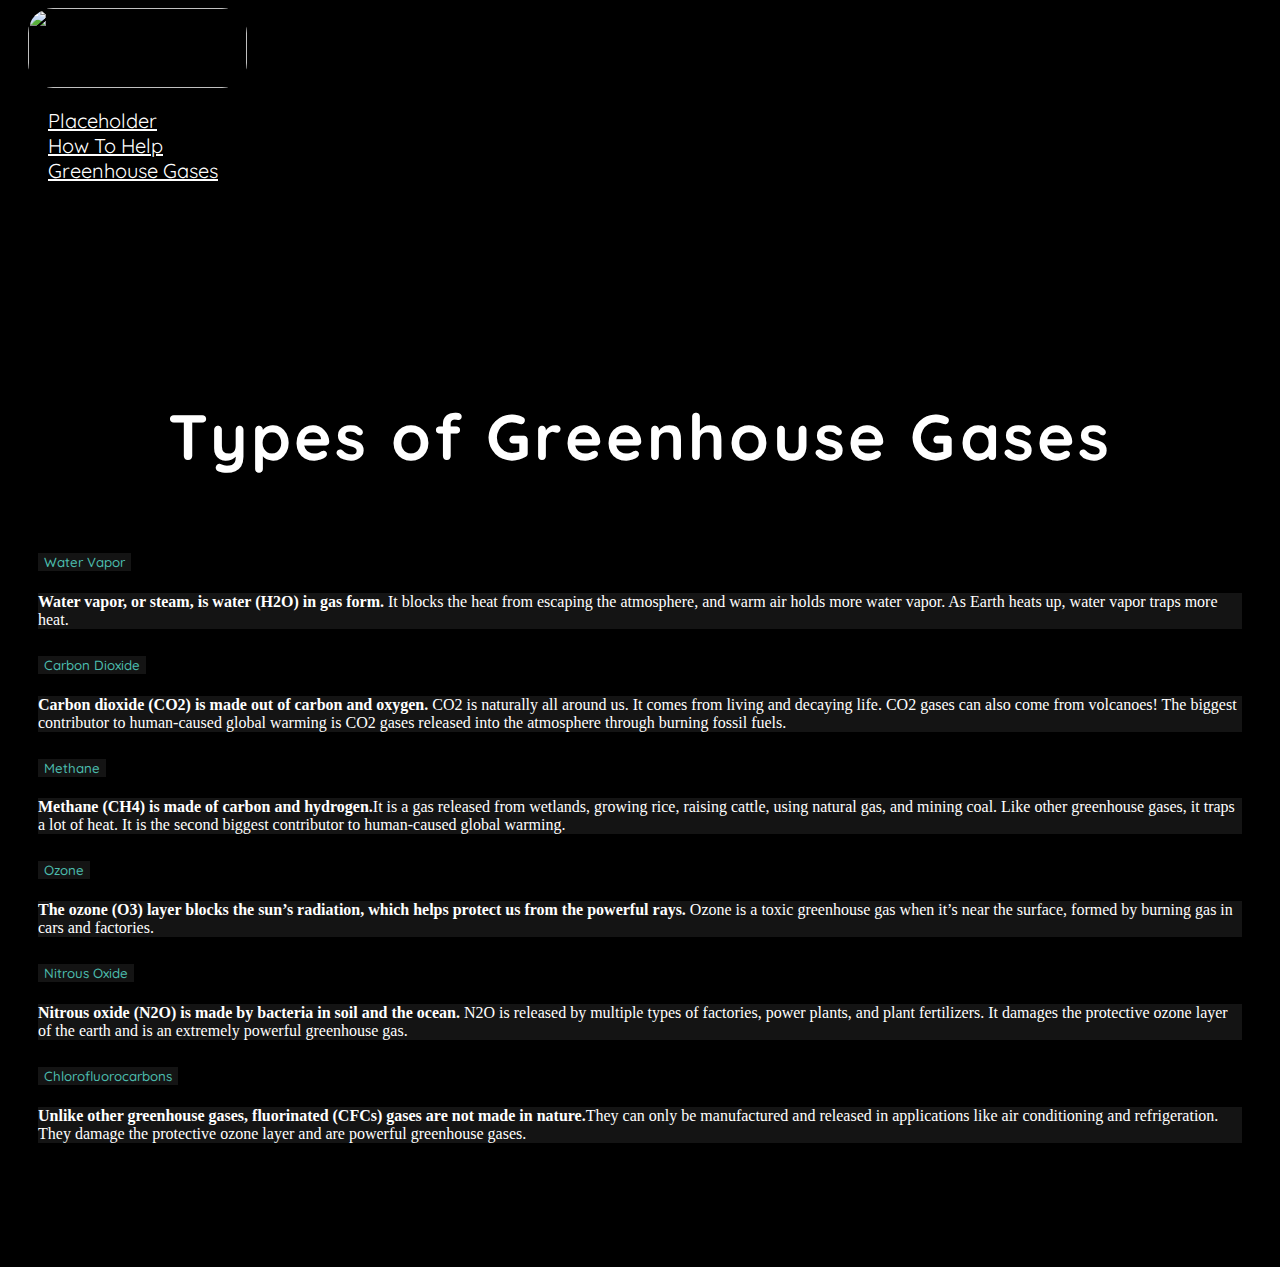
==== greenhousegases.html @ 25668667 "Initial commit - first working version" ====
<!DOCTYPE html>
<html lang="en">
  <head>
    <title>Types of Greenhouse Gases</title>
    <meta charset="utf-8" />
    <meta name="viewport" content="width=device-width, initial-scale=1" />
    <link
      href="https://cdn.jsdelivr.net/npm/bootstrap@5.2.0-beta1/dist/css/bootstrap.min.css"
      rel="stylesheet"
      integrity="sha384-0evHe/X+R7YkIZDRvuzKMRqM+OrBnVFBL6DOitfPri4tjfHxaWutUpFmBp4vmVor"
      crossorigin="anonymous"
    />
    <link
      rel="shortcut icon"
      href="https://cdn.glitch.global/4fddc2d2-8afe-4546-a021-281e7b5d551b/hthshacks2022logo.ico?v=1653159522167"
    />
    <link href="./greenhousegases.css" rel="stylesheet" />
    <link rel="preconnect" href="https://fonts.googleapis.com" />
    <link rel="preconnect" href="https://fonts.gstatic.com" crossorigin />
    <link
      href="https://fonts.googleapis.com/css2?family=Quicksand:wght@300;400;500;600;700&family=Source+Sans+Pro:ital,wght@0,200;0,300;0,400;0,600;0,700;0,900;1,200;1,300;1,400;1,600;1,700;1,900&display=swap"
      rel="stylesheet"
    />
  </head>
  <body>
    <div id="full-container">
      <nav
        class="navbar navbar-expand-sm navbar-light quicksand gradient-background"
      >
        <div class="container-fluid">
          <a class="navbar-brand" href="index.html">
            <img
              class="d-inline-block align-text-top mainlogo"
              src="https://cdn.glitch.global/4fddc2d2-8afe-4546-a021-281e7b5d551b/myEarthLogo.png?v=1653168263149"
              width="219px"
              height="80px"
            />
          </a>
          <ul class="navbar-nav">
            <li class="nav-item">
              <a class="nav-link white" href="#">Placeholder</a>
            </li>
            <li class="nav-item">
              <a class="nav-link white" href="index.html#howtohelp">How To Help</a>
            </li>
            <li class="nav-item">
              <a class="nav-link white" href="greenhousegases.html"
                >Greenhouse Gases</a
              >
            </li>
          </ul>
        </div>
      </nav>

      
      
      <div class="container dark-background">
        <h1 class="maintitle">
        Types of Greenhouse Gases
      </h1>
        <div class="row accordion-cont">
          <div class="">
            <div class="accordion" id="accordionExample">
              <div class="accordion-item">
                <h2 class="accordion-header" id="headingOne">
                  <button
                    class="accordion-button collapsed quicksand"
                    type="button"
                    data-bs-toggle="collapse"
                    data-bs-target="#collapseOne"
                    aria-expanded="false"
                    aria-controls="collapseOne"
                  >
                    Water Vapor
                  </button>
                </h2>
                <div
                  id="collapseOne"
                  class="accordion-collapse collapse"
                  aria-labelledby="headingOne"
                  data-bs-parent="#accordionExample"
                >
                  <div class="accordion-body">
                    <strong
                      >Water vapor, or steam, is water (H2O) in gas
                      form.</strong
                    >
                    It blocks the heat from escaping the atmosphere, and warm
                    air holds more water vapor. As Earth heats up, water vapor
                    traps more heat.
                  </div>
                </div>
              </div>
              <div class="accordion-item">
                <h2 class="accordion-header" id="headingTwo">
                  <button
                    class="accordion-button collapsed quicksand"
                    type="button"
                    data-bs-toggle="collapse"
                    data-bs-target="#collapseTwo"
                    aria-expanded="false"
                    aria-controls="collapseTwo"
                  >
                    Carbon Dioxide
                  </button>
                </h2>
                <div
                  id="collapseTwo"
                  class="accordion-collapse collapse"
                  aria-labelledby="headingTwo"
                  data-bs-parent="#accordionExample"
                >
                  <div class="accordion-body">
                    <strong
                      >Carbon dioxide (CO2) is made out of carbon and
                      oxygen.</strong
                    >
                    CO2 is naturally all around us. It comes from living and
                    decaying life. CO2 gases can also come from volcanoes! The
                    biggest contributor to human-caused global warming is CO2
                    gases released into the atmosphere through burning fossil
                    fuels.
                  </div>
                </div>
              </div>
              <div class="accordion-item">
                <h2 class="accordion-header" id="headingThree">
                  <button
                    class="accordion-button collapsed quicksand"
                    type="button"
                    data-bs-toggle="collapse"
                    data-bs-target="#collapseThree"
                    aria-expanded="false"
                    aria-controls="collapseThree"
                  >
                    Methane
                  </button>
                </h2>
                <div
                  id="collapseThree"
                  class="accordion-collapse collapse"
                  aria-labelledby="headingThree"
                  data-bs-parent="#accordionExample"
                >
                  <div class="accordion-body">
                    <strong
                      >Methane (CH4) is made of carbon and hydrogen.</strong
                    >It is a gas released from wetlands, growing rice, raising
                    cattle, using natural gas, and mining coal. Like other
                    greenhouse gases, it traps a lot of heat. It is the second
                    biggest contributor to human-caused global warming.
                  </div>
                </div>
              </div>
              <div class="accordion-item">
                <h2 class="accordion-header" id="headingFour">
                  <button
                    class="accordion-button collapsed quicksand"
                    type="button"
                    data-bs-toggle="collapse"
                    data-bs-target="#collapseFour"
                    aria-expanded="false"
                    aria-controls="collapseFour"
                  >
                    Ozone
                  </button>
                </h2>
                <div
                  id="collapseFour"
                  class="accordion-collapse collapse"
                  aria-labelledby="headingFour"
                  data-bs-parent="#accordionExample"
                >
                  <div class="accordion-body">
                    <strong
                      >The ozone (O3) layer blocks the sun’s radiation, which
                      helps protect us from the powerful rays.
                    </strong>
                    Ozone is a toxic greenhouse gas when it’s near the surface,
                    formed by burning gas in cars and factories.
                  </div>
                </div>
              </div>
              <div class="accordion-item">
                <h2 class="accordion-header" id="headingFive">
                  <button
                    class="accordion-button collapsed quicksand"
                    type="button"
                    data-bs-toggle="collapse"
                    data-bs-target="#collapseFive"
                    aria-expanded="false"
                    aria-controls="collapseFive"
                  >
                    Nitrous Oxide
                  </button>
                </h2>
                <div
                  id="collapseFive"
                  class="accordion-collapse collapse"
                  aria-labelledby="headingFive"
                  data-bs-parent="#accordionExample"
                >
                  <div class="accordion-body">
                    <strong
                      >Nitrous oxide (N2O) is made by bacteria in soil and the
                      ocean.</strong
                    >
                    N2O is released by multiple types of factories, power
                    plants, and plant fertilizers. It damages the protective
                    ozone layer of the earth and is an extremely powerful
                    greenhouse gas.
                  </div>
                </div>
              </div>
              <div class="accordion-item">
                <h2 class="accordion-header" id="headingSix">
                  <button
                    class="accordion-button collapsed quicksand"
                    type="button"
                    data-bs-toggle="collapse"
                    data-bs-target="#collapseSix"
                    aria-expanded="false"
                    aria-controls="collapseSix"
                  >
                    Chlorofluorocarbons
                  </button>
                </h2>
                <div
                  id="collapseSix"
                  class="accordion-collapse collapse"
                  aria-labelledby="headingSix"
                  data-bs-parent="#accordionExample"
                >
                  <div class="accordion-body">
                    <strong
                      >Unlike other greenhouse gases, fluorinated (CFCs) gases
                      are not made in nature.</strong
                    >They can only be manufactured and released in applications
                    like air conditioning and refrigeration. They damage the
                    protective ozone layer and are powerful greenhouse gases.
                  </div>
                </div>
              </div>
            </div>
          </div>
        </div>
      </div>
      
      <div style="opacity: 0%">wow you found an easter egg</div>
      <div style="opacity: 0%">wow you found an easter egg x2</div>
      
    </div>
  </body>
  <script
    src="https://cdn.jsdelivr.net/npm/bootstrap@5.2.0-beta1/dist/js/bootstrap.bundle.min.js"
    integrity="sha384-pprn3073KE6tl6bjs2QrFaJGz5/SUsLqktiwsUTF55Jfv3qYSDhgCecCxMW52nD2"
    crossorigin="anonymous"
  ></script>
</html>
---- greenhousegases.css ----
body {
  background-color: #000000;
}

#full-container {
  height: 100%;
  width: 100%;
  min-height: 100vh;
  background-image: url("https://cdn.glitch.global/4fddc2d2-8afe-4546-a021-281e7b5d551b/anotherphoto.png?v=1653184403653");
  background-size: cover;
  max-width: 100%;
  height: auto;
  background-repeat: no-repeat;
  background-attachment: fixed;
}

.accordion-cont {
  margin: 70px 0 0 0;
  
}

.dark-background{
  background-color: #00000080;
  padding: 80px 30px;
  border-radius: 5px;
  margin-top: 10vh;
}

.accordion-button,
.accordion-body {
  background-color: #ffffff14 !important;
  color: white;
}

.accordion-button{
  font-weight:500;
  color:#4cbdae;
}

.accordion * {
  border: none !important;
}

.accordion {
  --bs-accordion-bg: none;
  --bs-accordion-active-color: #4cbdae;
}

.accordion-button::after {
  background-image: url("data:image/svg+xml,<svg xmlns='http://www.w3.org/2000/svg' viewBox='0 0 16 16' fill='%23ffffff'><path fill-rule='evenodd' d='M1.646 4.646a.5.5 0 0 1 .708 0L8 10.293l5.646-5.647a.5.5 0 0 1 .708.708l-6 6a.5.5 0 0 1-.708 0l-6-6a.5.5 0 0 1 0-.708z'/></svg>") !important;
}

.gradient-background {
  background: rgb(0, 0, 0);
  background: linear-gradient(
    0deg,
    rgba(0, 0, 0, 0) 0%,
    rgba(0, 0, 0, 0.1) 20%,
    rgba(0, 0, 0, 0.15) 40%,
    rgba(0, 0, 0, 0.15) 60%,
    rgba(0, 0, 0, 0.1) 80%,
    rgba(0, 0, 0, 0) 100%
  );
}

.mainlogo {
  border-radius: 25px;
  margin-left: 20px;
}

.white {
  color: white;
}

#primaryTitle {
  font-size: 60px;
  padding-left: 12px;
  text-shadow: 3px 3px black;
}

.quicksand {
  font-family: "Quicksand", sans-serif;
}

.ssp {
  font-family: "Source Sans Pro", sans-serif;
}

.nav-link {
  font-size: 20px;
}

/* unvisited link */
.nav-link:link {
  color: #ffffff;
}

/* visited link */
.nav-link:visited {
  color: #ffffff;
}

/* mouse over link */
.nav-link:hover {
  color: #cccccc;
}

/* selected link */
.nav-link:active {
  color: #adadad;
}

.navbar-brand:hover {
  filter: brightness(90%);
}

.container-fluid {
  margin-top: 5px;
}

.vertical-center {
  margin: 0;
  position: absolute;
  top: 50%;
  transform: translateY(-50%);
}

.maintitle {
  font-family: "Quicksand", sans-serif;
  font-size: 4em;
  letter-spacing:.2rem;
  text-align: center;
  color: #ffffff;
}
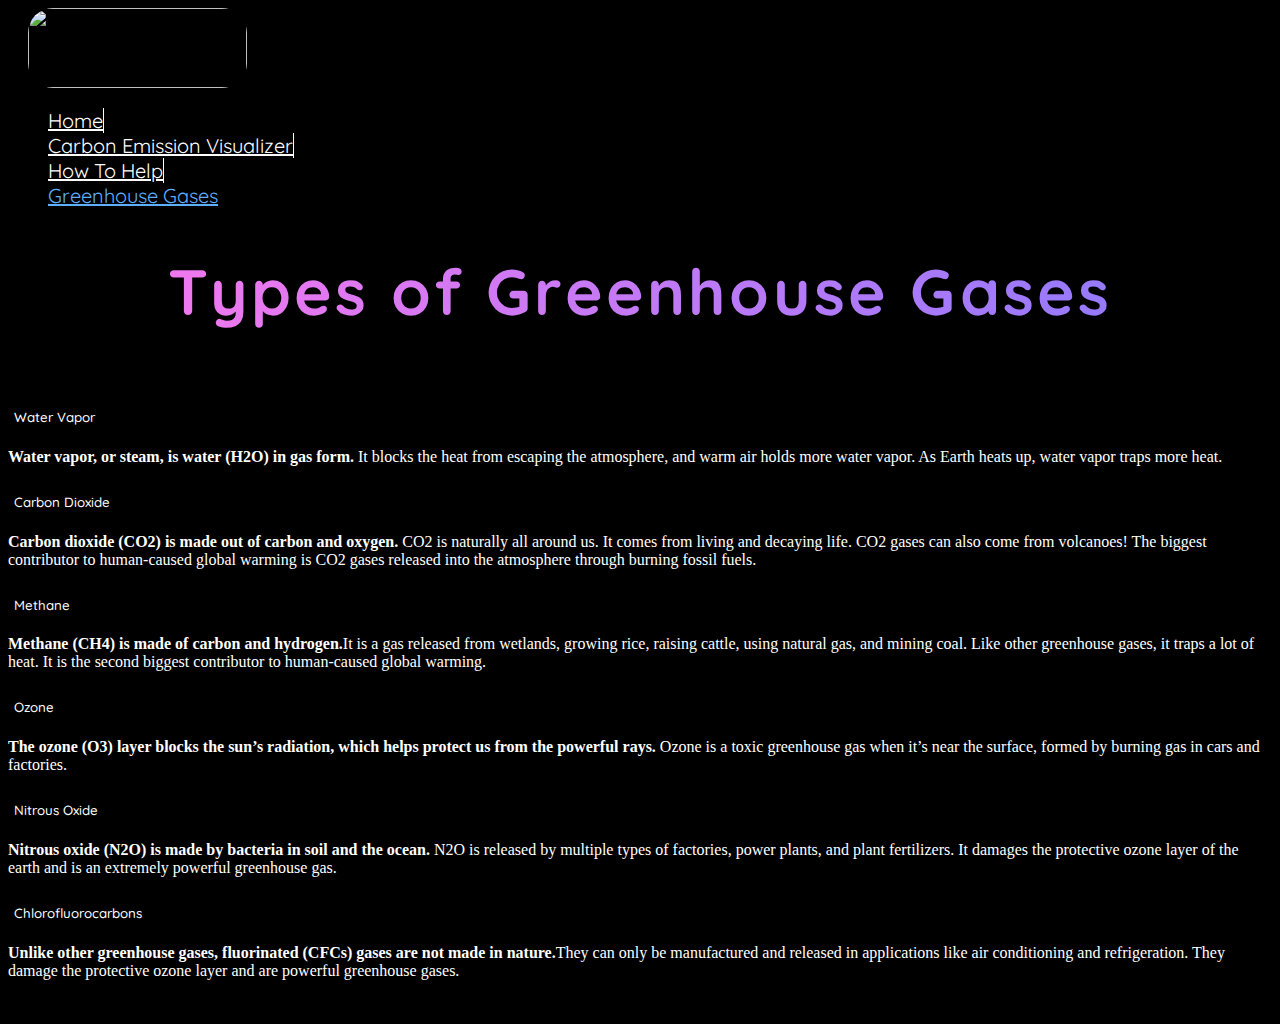
==== commit f157f13e: "🫒🥶 Updated with Glitch" ====
--- a/greenhousegases.html
+++ b/greenhousegases.html
@@ -28,23 +28,26 @@
         class="navbar navbar-expand-sm navbar-light quicksand gradient-background"
       >
         <div class="container-fluid">
-          <a class="navbar-brand" href="index.html">
+          <a class="navbar-brand" href="index.html#">
             <img
               class="d-inline-block align-text-top mainlogo"
-              src="https://cdn.glitch.global/4fddc2d2-8afe-4546-a021-281e7b5d551b/myEarthLogo.png?v=1653168263149"
+              src="https://cdn.glitch.global/4fddc2d2-8afe-4546-a021-281e7b5d551b/logo2.png?v=1653202546776"
               width="219px"
               height="80px"
             />
           </a>
           <ul class="navbar-nav">
             <li class="nav-item">
-              <a class="nav-link white" href="#">Placeholder</a>
-            </li>
-            <li class="nav-item">
-              <a class="nav-link white" href="index.html#howtohelp">How To Help</a>
-            </li>
-            <li class="nav-item">
-              <a class="nav-link white" href="greenhousegases.html"
+              <a class="nav-link white" href="index.html#full-container" style="border-right: 1px solid white;">Home</a>
+            </li>
+            <li class="nav-item">
+              <a class="nav-link white" href="index.html#globeViz" style="border-right: 1px solid white;">Carbon Emission Visualizer</a>
+            </li>
+            <li class="nav-item">
+              <a class="nav-link white" href="index.html#howtohelp" style="border-right: 1px solid white;">How To Help</a>
+            </li>
+            <li class="nav-item">
+              <a class="nav-link" id="curselected" href="greenhousegases.html"
                 >Greenhouse Gases</a
               >
             </li>
@@ -54,7 +57,7 @@
 
       
       
-      <div class="container dark-background">
+      <div class="container">
         <h1 class="maintitle">
         Types of Greenhouse Gases
       </h1>
--- a/greenhousegases.css
+++ b/greenhousegases.css
@@ -1,3 +1,23 @@
+/* width */
+::-webkit-scrollbar {
+  width: 8px;
+}
+
+/* Track */
+::-webkit-scrollbar-track {
+  background: #f1f1f1; 
+}
+ 
+/* Handle */
+::-webkit-scrollbar-thumb {
+  background: #888888; 
+}
+
+/* Handle on hover */
+::-webkit-scrollbar-thumb:hover {
+  background: #555555; 
+}
+
 body {
   background-color: #000000;
 }
@@ -6,7 +26,7 @@
   height: 100%;
   width: 100%;
   min-height: 100vh;
-  background-image: url("https://cdn.glitch.global/4fddc2d2-8afe-4546-a021-281e7b5d551b/anotherphoto.png?v=1653184403653");
+  background-image: url("https://cdn.glitch.global/4fddc2d2-8afe-4546-a021-281e7b5d551b/dark-2024127.png?v=1653177011483");
   background-size: cover;
   max-width: 100%;
   height: auto;
@@ -28,13 +48,13 @@
 
 .accordion-button,
 .accordion-body {
-  background-color: #ffffff14 !important;
+  background-color: #00000040 !important;
   color: white;
 }
 
 .accordion-button{
   font-weight:500;
-  color:#4cbdae;
+  color:#ffffff;
 }
 
 .accordion * {
@@ -43,7 +63,7 @@
 
 .accordion {
   --bs-accordion-bg: none;
-  --bs-accordion-active-color: #4cbdae;
+  --bs-accordion-active-color: #34eb71;
 }
 
 .accordion-button::after {
@@ -127,8 +147,23 @@
 
 .maintitle {
   font-family: "Quicksand", sans-serif;
+  background: linear-gradient(to left, rgb(135, 122, 255), rgb(255, 120, 236));
+  -webkit-background-clip: text;
+  -webkit-text-fill-color: transparent;
   font-size: 4em;
   letter-spacing:.2rem;
   text-align: center;
   color: #ffffff;
-}+}
+
+#curselected:link {
+  color: #5eafff;
+}
+
+#curselected:visited {
+  color: #5eafff;
+}
+
+#curselected:hover {
+  color: #569de3;
+}
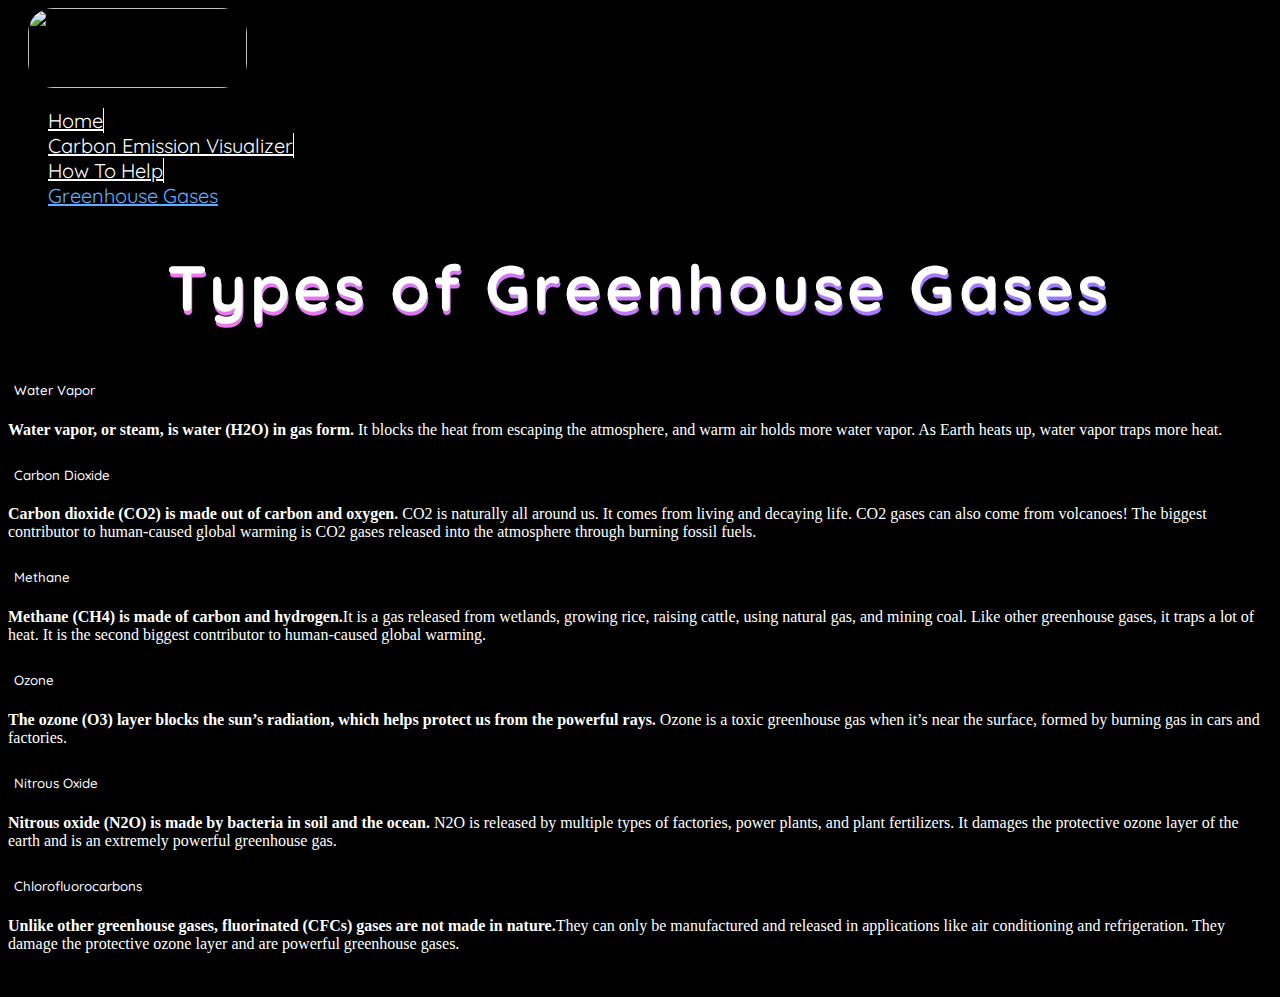
==== commit 8da37791: "➕🎡 Updated with Glitch" ====
--- a/greenhousegases.html
+++ b/greenhousegases.html
@@ -58,9 +58,11 @@
       
       
       <div class="container">
-        <h1 class="maintitle">
-        Types of Greenhouse Gases
-      </h1>
+        <span class="maintitle-wrapper">
+                  <h1 class="maintitle">
+          Types of Greenhouse Gases
+        </h1>
+        </span>
         <div class="row accordion-cont">
           <div class="">
             <div class="accordion" id="accordionExample">
--- a/greenhousegases.css
+++ b/greenhousegases.css
@@ -35,7 +35,7 @@
 }
 
 .accordion-cont {
-  margin: 70px 0 0 0;
+  margin: 40px 0 0 0;
   
 }
 
@@ -154,7 +154,9 @@
   letter-spacing:.2rem;
   text-align: center;
   color: #ffffff;
+  text-shadow: -1px -4px #ffffff;
 }
+
 
 #curselected:link {
   color: #5eafff;
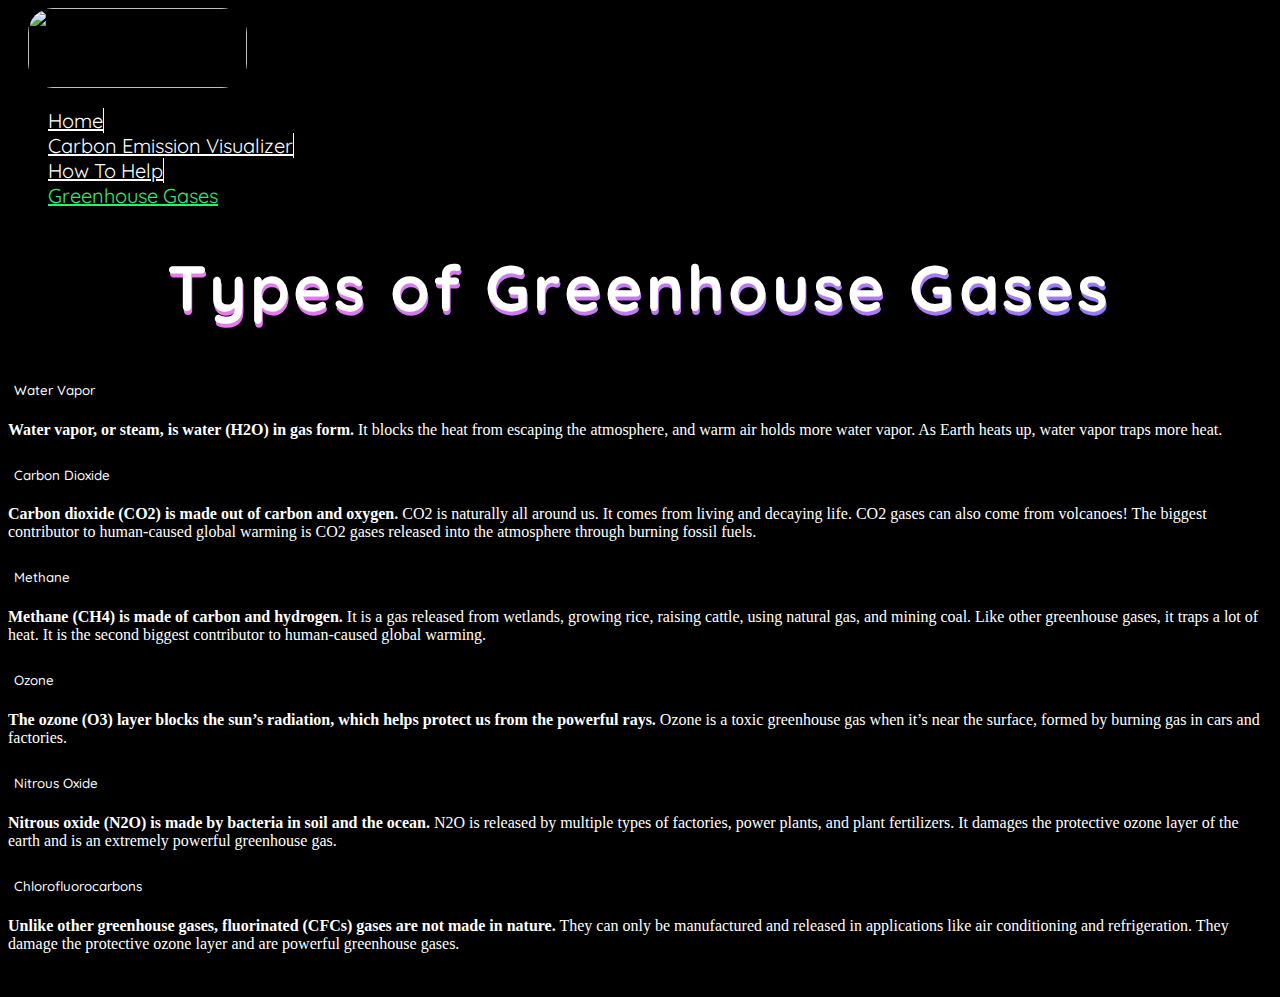
==== commit 9c8f11e0: "🐗🛖 Updated with Glitch" ====
--- a/greenhousegases.html
+++ b/greenhousegases.html
@@ -150,7 +150,7 @@
                   <div class="accordion-body">
                     <strong
                       >Methane (CH4) is made of carbon and hydrogen.</strong
-                    >It is a gas released from wetlands, growing rice, raising
+                    > It is a gas released from wetlands, growing rice, raising
                     cattle, using natural gas, and mining coal. Like other
                     greenhouse gases, it traps a lot of heat. It is the second
                     biggest contributor to human-caused global warming.
@@ -240,7 +240,7 @@
                     <strong
                       >Unlike other greenhouse gases, fluorinated (CFCs) gases
                       are not made in nature.</strong
-                    >They can only be manufactured and released in applications
+                    > They can only be manufactured and released in applications
                     like air conditioning and refrigeration. They damage the
                     protective ozone layer and are powerful greenhouse gases.
                   </div>
--- a/greenhousegases.css
+++ b/greenhousegases.css
@@ -159,13 +159,13 @@
 
 
 #curselected:link {
-  color: #5eafff;
+  color: #34eb71;
 }
 
 #curselected:visited {
-  color: #5eafff;
+  color: #34eb71;
 }
 
 #curselected:hover {
-  color: #569de3;
-}
+  color: #21c457;
+}